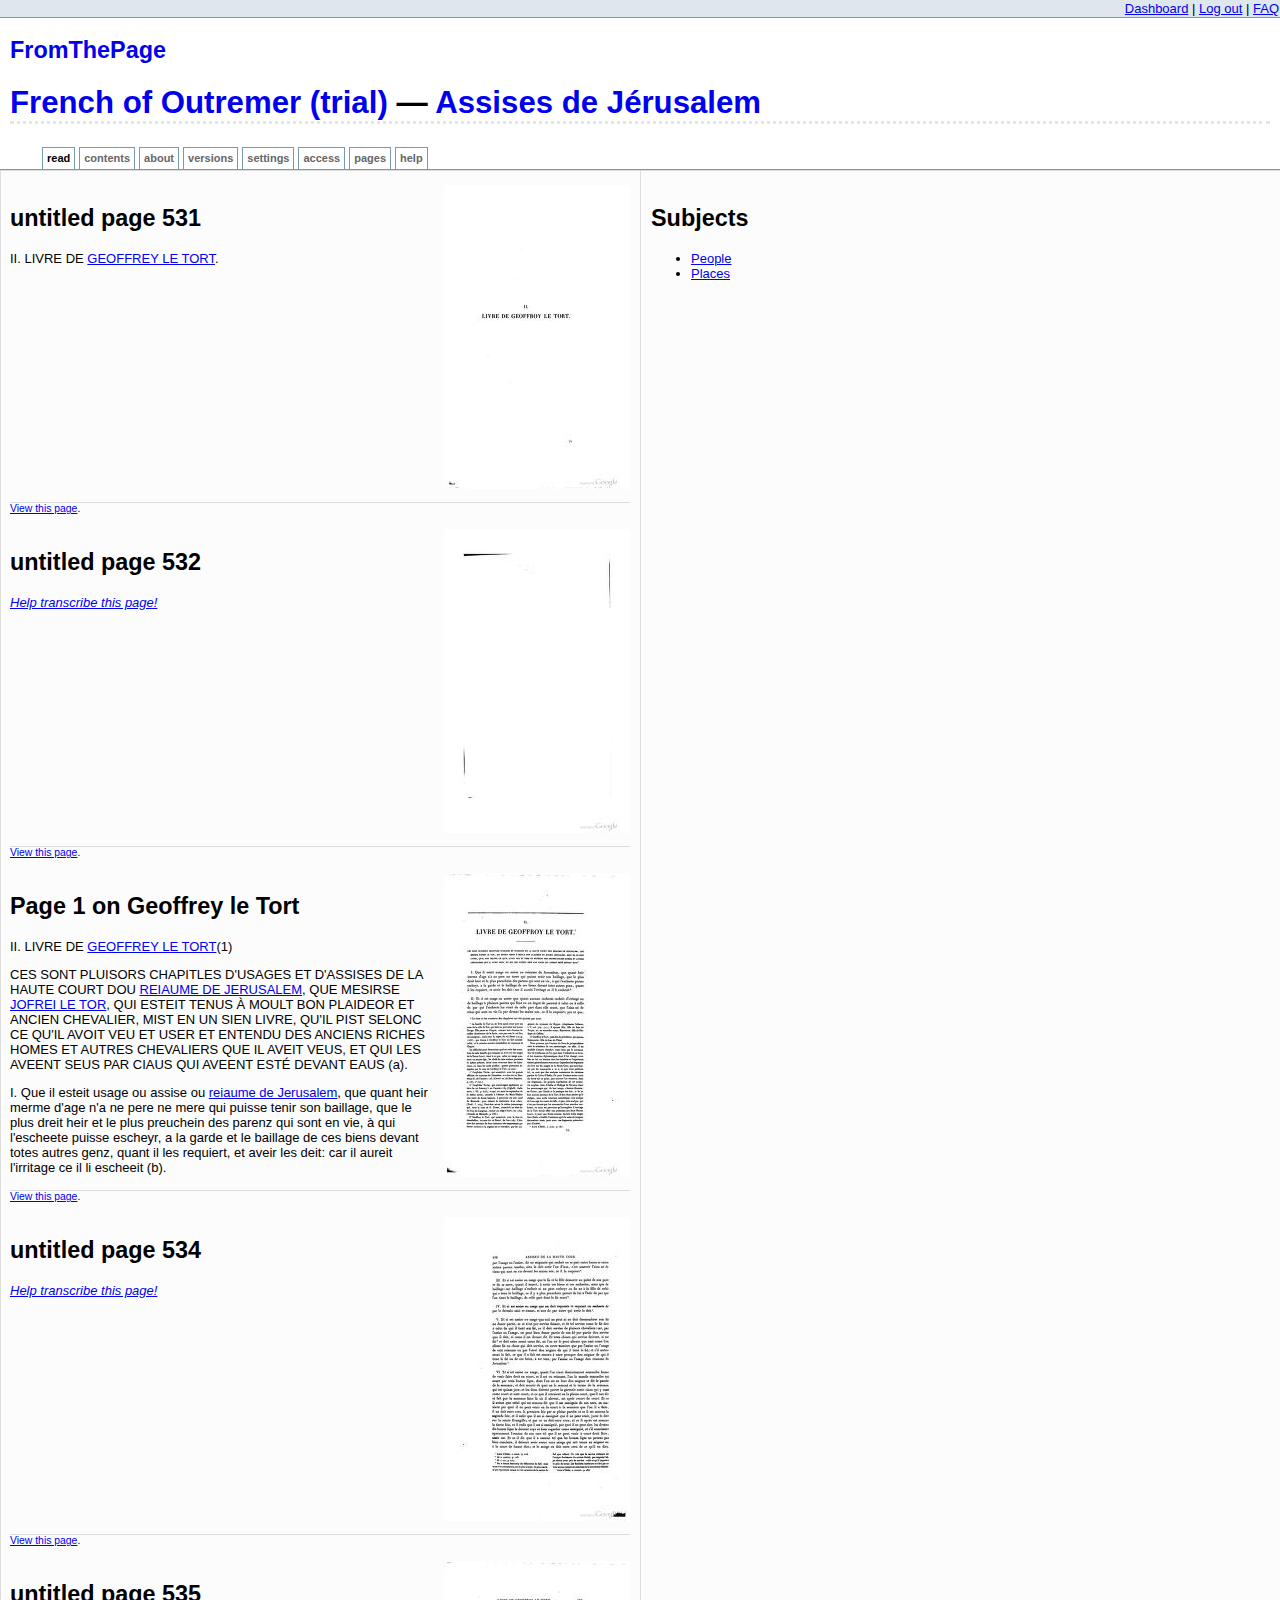
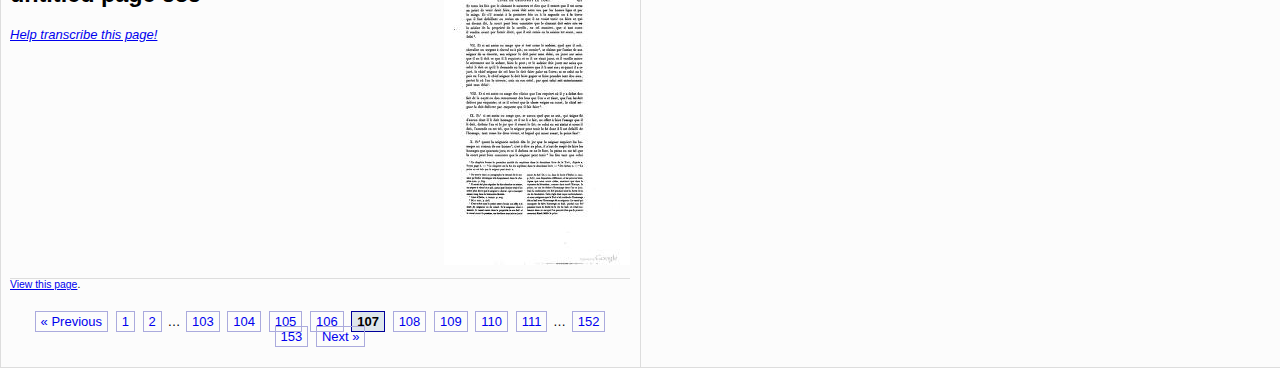
==== issue81_parallel_texts/v1/multi_page_display.html @ 134c70b5 "Added side-by-side translation screen for #81" ====
<html><head>
<meta http-equiv="content-type" content="text/html; charset=UTF-8">
  
  <title>French of Outremer (trial) -- Assises de Jérusalem (FromThePage)</title>
  <script src="multi_page_display_files/prototype.js" type="text/javascript"></script>
<script src="multi_page_display_files/effects.js" type="text/javascript"></script>
<script src="multi_page_display_files/dragdrop.js" type="text/javascript"></script>
<script src="multi_page_display_files/controls.js" type="text/javascript"></script>
<script src="multi_page_display_files/application.js" type="text/javascript"></script>  
  <link href="multi_page_display_files/application.css" media="screen" rel="stylesheet" type="text/css">
  <link href="multi_page_display_files/transcribe.css" media="screen" rel="stylesheet" type="text/css">
  <meta name="verify-v1" content="2pFw887E35Fhfkyj/nFGzyui8dJ4rLbluudrp1mDcj0=">

</head>
<body>
  <div id="undernav">
    <a href="http://beta.fromthepage.com/dashboard?ol=l_hd_dlink">Dashboard</a> |     
    
	    <a href="http://beta.fromthepage.com/account/logout?ol=l_hd_lo">Log out</a>
    
	|
	<a href="http://beta.fromthepage.com/static/faq">FAQ</a>
  </div>

   <div id="header" class="outside-column">
      <h2 class="site-logo">
        <a href="http://beta.fromthepage.com/?ol=l_hd_logo" class="site-logo">FromThePage</a>
      </h2>
	    
    </div>
    <div id="work-logo" class="outside-column">
      
        <h1 class="work-logo">
	        
		        <a href="http://beta.fromthepage.com/collection/show?collection_id=26&amp;ol=l_hd_c_link">French of Outremer (trial)</a>
	        
	        —
	        
		        <a href="http://beta.fromthepage.com/display/read_work?ol=l_hd_w_link&amp;work_id=111">Assises de Jérusalem</a>
	        
        </h1>
      
    </div>




<div><!-- layout content -->
<!-- 
Work Tabs

Tab                     Access
-------------------     ------
1 Read (blog view)      V
2 Contents (page list)  V
3 About                 V
4 Versions              V
5 Print                 V
6 Settings              O
7 Access                O

-->
<div id="navcontainer">
  <ul id="navlist">
     
      <li id="current">
        <span>read</span>
      </li>
    

    
      <li>
        <a href="http://beta.fromthepage.com/display/list_pages?ol=w_tab_contents&amp;work_id=111">contents</a>
      </li>     
    

    
      <li>
        <a href="http://beta.fromthepage.com/work/show?ol=w_tab_about&amp;work_id=111">about</a>
      </li>     
    

    
      <li>
        <a href="http://beta.fromthepage.com/work/versions?ol=w_tab_versions&amp;work_id=111">versions</a>
      </li>     
    



    
	    
	      <li>
	        <a href="http://beta.fromthepage.com/work/edit?ol=w_tab_settings&amp;work_id=111">settings</a>
	      </li>     
	    
	
	    
	      <li>
	        <a href="http://beta.fromthepage.com/work/scribes_tab?ol=w_tab_access&amp;work_id=111">access</a>
	      </li>     
	    

	    
	      <li>
	        <a href="http://beta.fromthepage.com/work/pages_tab?ol=w_tab_pages&amp;work_id=111">pages</a>
	      </li>     
	    
    

    
      <li>
        <a href="http://beta.fromthepage.com/static/transcribe_help?ol=w_tab_help&amp;work_id=111">help</a>
      </li>     
    

  </ul>
</div>




<div class="two-columns">
	<div class="left-column">
	  
    

	  
	  
	    
	    
	    
	    <div class="inside-column">
	   		<div class="thumbnail-container">
		    	
					
			      <a href="http://beta.fromthepage.com/display/display_page?ol=w_rw_p_pl&amp;page_id=5679"><img alt="Leaf532_thumb" src="multi_page_display_files/leaf532_thumb.jpg"></a>
				
	        </div>
	  
	      <div>
		      <h2>
		        untitled page 531
	        </h2>
		      <div>
		        
		          <!--?xml version='1.0' encoding='ISO-8859-15'?-->          <page>        <p>II.<span class="line-break"> </span>LIVRE DE <a href="http://beta.fromthepage.com/article/show?article_id=10503&amp;amp;title=GEOFFREY+LE+TORT" title="GEOFFREY LE TORT">GEOFFREY LE TORT</a>.</p>      </page>
		        
		      </div>
		      <div class="footer-links">
		      
			      <a href="http://beta.fromthepage.com/display/display_page?ol=w_rw_p_pl&amp;page_id=5679">View this page</a>.
	          
  	      </div>
	      </div>
	
		  </div>  <!-- inside column -->
	  
	    
	    
	    
	    <div class="inside-column">
	   		<div class="thumbnail-container">
		    	
					
			      <a href="http://beta.fromthepage.com/display/display_page?ol=w_rw_p_pl&amp;page_id=5680"><img alt="Leaf533_thumb" src="multi_page_display_files/leaf533_thumb.jpg"></a>
				
	        </div>
	  
	      <div>
		      <h2>
		        untitled page 532
	        </h2>
		      <div>
		        
	              <p>
	                <i>
	                  <a href="http://beta.fromthepage.com/transcribe/display_page?ol=w_rw_p_tl&amp;page_id=5680">Help transcribe this page!</a>
	                </i>
	              </p>
		        
		      </div>
		      <div class="footer-links">
		      
			      <a href="http://beta.fromthepage.com/display/display_page?ol=w_rw_p_pl&amp;page_id=5680">View this page</a>.
	          
  	      </div>
	      </div>
	
		  </div>  <!-- inside column -->
	  
	    
	    
	    
	    <div class="inside-column">
	   		<div class="thumbnail-container">
		    	
					
			      <a href="http://beta.fromthepage.com/display/display_page?ol=w_rw_p_pl&amp;page_id=5681"><img alt="Leaf534_thumb" src="multi_page_display_files/leaf534_thumb.jpg"></a>
				
	        </div>
	  
	      <div>
		      <h2>
		        Page 1 on Geoffrey le Tort
	        </h2>
		      <div>
		        
		          <!--?xml version='1.0' encoding='ISO-8859-15'?-->          <page>        <p>II.<span class="line-break"> </span>LIVRE DE <a href="http://beta.fromthepage.com/article/show?article_id=10529&amp;amp;title=Geoffrey+Le+Tour+" title="Geoffrey Le Tour "> GEOFFREY LE TORT</a>(1)</p><p>CES SONT PLUISORS CHAPITLES D'USAGES ET D'ASSISES DE LA HAUTE COURT DOU <a href="http://beta.fromthepage.com/article/show?article_id=10523&amp;amp;title=Kingdom+of+Jerusalem+" title="Kingdom of Jerusalem "> REIAUME DE JERUSALEM</a>, QUE MESIRSE <a href="http://beta.fromthepage.com/article/show?article_id=10529&amp;amp;title=Geoffrey+Le+Tour+" title="Geoffrey Le Tour "> JOFREI LE TOR</a>,
 QUI ESTEIT TENUS À MOULT BON PLAIDEOR ET ANCIEN CHEVALIER, MIST EN UN 
SIEN LIVRE, QU'IL PIST SELONC CE QU'IL AVOIT VEU ET USER ET ENTENDU DES 
ANCIENS RICHES HOMES ET AUTRES CHEVALIERS QUE IL AVEIT VEUS, ET QUI LES 
AVEENT SEUS PAR CIAUS QUI AVEENT ESTÉ DEVANT EAUS (a). </p><p>I. Que il esteit usage ou assise ou <a href="http://beta.fromthepage.com/article/show?article_id=10523&amp;amp;title=Kingdom+of+Jerusalem+" title="Kingdom of Jerusalem "> reiaume de Jerusalem</a>,
 que quant heir merme d'age n'a ne pere ne mere qui puisse tenir son 
baillage, que le plus dreit heir et le plus preuchein des parenz qui 
sont en vie, à qui l'escheete puisse escheyr, a la garde et le baillage 
de ces biens devant totes autres genz, quant il les requiert, et aveir 
les deit: car il aureit l'irritage ce il li escheeit (b).</p>      </page>
		        
		      </div>
		      <div class="footer-links">
		      
			      <a href="http://beta.fromthepage.com/display/display_page?ol=w_rw_p_pl&amp;page_id=5681">View this page</a>.
	          
  	      </div>
	      </div>
	
		  </div>  <!-- inside column -->
	  
	    
	    
	    
	    <div class="inside-column">
	   		<div class="thumbnail-container">
		    	
					
			      <a href="http://beta.fromthepage.com/display/display_page?ol=w_rw_p_pl&amp;page_id=5682"><img alt="Leaf535_thumb" src="multi_page_display_files/leaf535_thumb.jpg"></a>
				
	        </div>
	  
	      <div>
		      <h2>
		        untitled page 534
	        </h2>
		      <div>
		        
	              <p>
	                <i>
	                  <a href="http://beta.fromthepage.com/transcribe/display_page?ol=w_rw_p_tl&amp;page_id=5682">Help transcribe this page!</a>
	                </i>
	              </p>
		        
		      </div>
		      <div class="footer-links">
		      
			      <a href="http://beta.fromthepage.com/display/display_page?ol=w_rw_p_pl&amp;page_id=5682">View this page</a>.
	          
  	      </div>
	      </div>
	
		  </div>  <!-- inside column -->
	  
	    
	    
	    
	    <div class="inside-column">
	   		<div class="thumbnail-container">
		    	
					
			      <a href="http://beta.fromthepage.com/display/display_page?ol=w_rw_p_pl&amp;page_id=5683"><img alt="Leaf536_thumb" src="multi_page_display_files/leaf536_thumb.jpg"></a>
				
	        </div>
	  
	      <div>
		      <h2>
		        untitled page 535
	        </h2>
		      <div>
		        
	              <p>
	                <i>
	                  <a href="http://beta.fromthepage.com/transcribe/display_page?ol=w_rw_p_tl&amp;page_id=5683">Help transcribe this page!</a>
	                </i>
	              </p>
		        
		      </div>
		      <div class="footer-links">
		      
			      <a href="http://beta.fromthepage.com/display/display_page?ol=w_rw_p_pl&amp;page_id=5683">View this page</a>.
	          
  	      </div>
	      </div>
	
		  </div>  <!-- inside column -->
	  	 
      <div class="pagination"><a href="http://beta.fromthepage.com/display/read_work?ol=c_work_list_work&amp;page=106&amp;work_id=111" class="prev_page" rel="prev">« Previous</a> <a href="http://beta.fromthepage.com/display/read_work?ol=c_work_list_work&amp;page=1&amp;work_id=111" rel="start">1</a> <a href="http://beta.fromthepage.com/display/read_work?ol=c_work_list_work&amp;page=2&amp;work_id=111">2</a> <span class="gap">…</span> <a href="http://beta.fromthepage.com/display/read_work?ol=c_work_list_work&amp;page=103&amp;work_id=111">103</a> <a href="http://beta.fromthepage.com/display/read_work?ol=c_work_list_work&amp;page=104&amp;work_id=111">104</a> <a href="http://beta.fromthepage.com/display/read_work?ol=c_work_list_work&amp;page=105&amp;work_id=111">105</a> <a href="http://beta.fromthepage.com/display/read_work?ol=c_work_list_work&amp;page=106&amp;work_id=111" rel="prev">106</a> <span class="current">107</span> <a href="http://beta.fromthepage.com/display/read_work?ol=c_work_list_work&amp;page=108&amp;work_id=111" rel="next">108</a> <a href="http://beta.fromthepage.com/display/read_work?ol=c_work_list_work&amp;page=109&amp;work_id=111">109</a> <a href="http://beta.fromthepage.com/display/read_work?ol=c_work_list_work&amp;page=110&amp;work_id=111">110</a> <a href="http://beta.fromthepage.com/display/read_work?ol=c_work_list_work&amp;page=111&amp;work_id=111">111</a> <span class="gap">…</span> <a href="http://beta.fromthepage.com/display/read_work?ol=c_work_list_work&amp;page=152&amp;work_id=111">152</a> <a href="http://beta.fromthepage.com/display/read_work?ol=c_work_list_work&amp;page=153&amp;work_id=111">153</a> <a href="http://beta.fromthepage.com/display/read_work?ol=c_work_list_work&amp;page=108&amp;work_id=111" class="next_page" rel="next">Next »</a></div>
	</div> <!-- left col -->
	
	<div class="right-column">
	  

    
		
			<div class="inside-column">
		      <h2>Subjects</h2>
		      <p>
	        </p><ul>
<li>
<span id="cat_172">

<a href="#" onclick="new Ajax.Updater('cat_172', '/category/expand_category_for_work?category_id=172&amp;ol=cat_nav_catlink&amp;work_id=111', {asynchronous:true, evalScripts:true, parameters:'authenticity_token=' + encodeURIComponent('+jb2rbamYhPN7vhvbZBHA9QwryRI+wRLSZuiPgMhN3w=')}); return false;">People</a>

</span>

</li>
<li>
<span id="cat_173">

<a href="#" onclick="new Ajax.Updater('cat_173', '/category/expand_category_for_work?category_id=173&amp;ol=cat_nav_catlink&amp;work_id=111', {asynchronous:true, evalScripts:true, parameters:'authenticity_token=' + encodeURIComponent('+jb2rbamYhPN7vhvbZBHA9QwryRI+wRLSZuiPgMhN3w=')}); return false;">Places</a>

</span>

</li>
</ul>

		      <p></p>
			</div>
		

		<!-- Check SVN for review code formerly here before bug 12 -->

	</div>
</div>


</div><!-- layout content -->

<script type="text/javascript">
var gaJsHost = (("https:" == document.location.protocol) ? "https://ssl." : "http://www.");
document.write(unescape("%3Cscript src='" + gaJsHost + "google-analytics.com/ga.js' type='text/javascript'%3E%3C/script%3E"));
</script><script src="multi_page_display_files/ga.js" type="text/javascript"></script>
<script type="text/javascript">
var pageTracker = _gat._getTracker("UA-1505790-5");
pageTracker._initData();
pageTracker._trackPageview();
</script>


</body></html>
---- issue81_parallel_texts/v1/multi_page_display_files/application.css ----
/* much of this is taken from Ruthsarian Layouts at 
   http://webhost.bridgew.edu/etribou/layouts/rMenu/index.html */
			body { background-color: #eee; color: #000; }
			p { margin: 1em 0; padding: 0; }

			div.two-columns
			{
				width: 100%;
				display: inline-block;	/* for IE/Mac to contain its child elements */
				/* \*/ display: block;	/* override above rule for every other 
							   browser using IE/Mac backslash hack */
				font-family: arial, helvetica, sans-serif;
				font-size: 100%; /* Changed from 80% BWB */
				background-color: #fcfcfc;
				color: #000;
			}
			div.two-columns:after
			{
			    content: "."; 
			    display: block; 
			    height: 0; 
			    clear: both; 
			    visibility: hidden;
			}
			div.two-columns, 
			div.two-columns div.left-column,
			div.two-columns div.right-column
			{
				border: solid 1px #ddd;
				border-width: 1px;
			}
			div.two-columns div.left-column,
			div.two-columns div.right-column
			{
				float: left;
				width: 50%;
				border-width: 0 1px 0 0;
				margin: 0 -1px;
			}
			* html div.two-columns div.left-column,
			* html div.two-columns div.right-column
			{
				position: relative;	/* IE/Win 6 and earlier need this */
			}
			div.two-columns div.right-column
			{
				border-width: 0 0 0 1px;
				margin-right: -3px;
				margin-left: 0;	
			}
			div.two-columns div.inside-column
			{
				padding: 1px 10px;	/* 1px is there to get past a margin rendering
							   bug in Netscape 7 and older FireFox */
				margin-top: 1em;
				margin-bottom: 1em;
			}
			div.outside-column
			{
				padding: 0px 10px;	/* 1px is there to get past a margin rendering
							   bug in Netscape 7 and older FireFox */
			}

    span.left-link
    {
        float: left;
    }
    span.right-link
    {
        float: right;
    }

    div.footer-links
    { 
      border-top: 1px solid #ddd;
      font-size: 80%;
      clear: both;
    }
    
    div.thumbnail-container
    {
        float: right;
				margin-left: 1em;	
				margin-bottom: 1em;	
    }

#containerdiv
{
	position: relative;
	height: 100%;
}

	
	poetslap
@charset "iso-8859-1";

/*******************************************************************************
*  visual_consistencies.css : 2005.09.07 : Ruthsarian Layouts
* -----------------------------------------------------------------------------
*  Font sizes on heading elements and the margin/padding applied to these
*  same elements will vary from browser to browser. This is an attempt to pull
*  the font sizes and spacing together for a consistent look across all
*  browsers. 
*
*  There are other rules included in this stylesheet (with comments on each)
*  to handle other visual consistency issues. You do not need to use this
*  stylesheet, nor do you need to follow it exactly. You can make changes
*  anywhere you want to make things look the way you want to. Nothing here
*  _should_ break a layout if modified.
*******************************************************************************/

ul, ol, dl, p, h1, h2, h3, h4, h5, h6
{
	/* pixels are used here, rather than ems, because I want a consistent 
	 * margin on the different headings. if I use ems, 1em for an h1 element 
	 * is much larger than 1em on an h6 element. I don't want this.
	 */
	margin-top: 10px;
	margin-bottom: 10px;
	padding-top: 0;
	padding-bottom: 0;
}
h1 {
/*color: #8d1703;*/
border-bottom: 3px dotted #dee7ec;
}
ul ul, ul ol, ol ul, ol ol
{
	/* kill margins on sub-lists
	 */
	margin-top: 0;
	margin-bottom: 0;
}
h1
{
	font-size: 240%;
}
h2
{
	font-size: 180%;
}
h3
{
	font-size: 140%;
}
h4
{
	font-size: 100%;
}
h5
{
	font-size: 70%;
}
h6
{
	font-size: 50%;
}
a, a:link, a:visited, a:active
{
	text-decoration: underline;
}
a:hover
{
	/* because I like the visual feedback a user gets when they
	 * mouse over a link and see the underline of the link
	 * disappear.
	 */
	text-decoration: none;
}
code, pre
{
	/* Make sure we're all using the same monospaced font for CODE
	 * and PRE elements
	 */
	font-family: "Courier New", Courier, monospace;
}
label
{
	/* It's all about the visual feedback. In this case, label 
	 * elements are usually clickable which then set focus on
	 * their target. I want to show that to the user in a manner
	 * they are used to and understand.
	 */
	cursor: pointer;
}
table
{
	/* Some browsers won't carry the font size down into the 
	 * browser like they're suppose to.
	 */
	font-size: 100%;
}
td, th
{
	/* I never like or use the default vertical centering "feature"
	 * provided by tables. 
	 */
	vertical-align: top;
}
body
{
	/* I've seen several comments that setting the base font size to 100.1%
	 * fixes some browser bugs. Which bugs? I don't know. I believe it's
	 * to fix some rounding-error bugs that some browsers (Mozilla) are
	 * prone to. It doesn't hurt anything, so I keep it here.
	 */
	font-size: 100.1%;
	background-color: white;
	color:black;
font-family:sans-serif;
font-size:small;
font-size-adjust:none;
font-stretch:normal;
font-style:normal;
font-variant:normal;
font-weight:normal;
line-height:normal;
margin:0pt;
padding:0pt;
}


/******************************************************************************/

/* container */
#undernav {
border-bottom: 1px solid #749EA9;
background: #dee7ec;
text-align: right;
padding: 1px;
}

#subundernav {
border-bottom: 1px solid #749EA9;
background: #fff;
text-align: left;
padding: 1px;
}

#header {
height: 150px:
background: #749EA9;
width: 100%;

}

.site-logo a
{
text-decoration: none;
}
.work-logo a
{
text-decoration: none;
}

#leftbar{
border: 1px solid #dee7ec;
float: left;
text-align: left;
width: 100%;
}

#rightcontent{
float: right;
width: 80%;
}

#footer {
position: relative;
bottom: 0;
border-bottom: 1px solid #749EA9;
border-top: 1px solid #749EA9;
background: #dee7ec;
text-align: left;
padding: 1px;
width:100%;
}

/* Top Navigation */
ul#navlist
{
font: bold 11px verdana, arial, sans-serif;
list-style-type: none;
padding-bottom: 24px;
border-bottom: 1px solid #749EA9;
margin: 0;
}

ul#navlist li
{
float: left;
height: 21px;
background-color: white;
margin: 2px 2px 0 2px;
border: 1px solid #749EA9;
}

li#active a
{
border-bottom: 1px solid #dee7ec;
background-color: #dee7ec;
}

li#active a { color: #000; }

#navlist a
{
float: left;
display: block;
color: #666;
text-decoration: none;
padding: 4px;
}

#navlist a:hover { background: #dee7ec; }


#navlist span
{
float: left;
background-color: white;
padding: 4px;
}

/* side navigationn */
ul#leftbar
{
margin: 0 0 0 30px;
padding: 0;
width: 12.5%;
}

#leftbar li
{
list-style-type: none;
background-color: white;
color: #dee7ec;
border: 1px solid #blue;
font-weight: 600;
text-align: left;
padding: .3em;
margin-bottom: .1em;
}

#leftbar li a
{
color: #888888;
text-decoration: none;
display: block;
}

#leftbar li a:hover
{
background-color: #dee7ec;
color: #888888;
}

/* pull quote */
.pullquote 
{width: 145px;
background: #dee7ec;
color:black;
float: right;
border:1px solid #749EA9;
font-weight:bold;
line-height:140%;
padding:5px;
margin-top:10px;
margin-left:10px;
}

/* drop cap */
.dropcap {
float:left;
color:#D4D4C7;
font-size:100px;
line-height:70px;
padding-top:2px;
font-family: Times, serif, Georgia;
}

/* important box */
#important 
{
width: 96%;
background: rgb(255,235,205);
color:black;
border-top:1px solid rgb(255,160,122);
border-bottom:1px solid rgb(255,160,122);
font-weight:bold;
line-height:140%;
padding:5px;
margin-top:10px;
margin-left:10px;
text-align: right;
}
/* comment style */



/* styles for pagination*/
 .pagination {
    padding: 3px;
    margin: 20px;
    text-align: center;
  }
  .pagination a {
    padding: 2px 5px 2px 5px;
    margin: 2px;
    border: 1px solid #aaaadd;
    text-decoration: none;
    #color: #000099;
  }
  .pagination a:hover, .pagination a:active {
    border: 1px solid #000099;
    color: #000;
  }
  .pagination span.current {
    padding: 2px 5px 2px 5px;
    margin: 2px;
    border: 1px solid #000099;
    font-weight: bold;
    background-color: #dee7ec;
    #color: #FFF;
  }
  .pagination span.disabled {
    padding: 2px 5px 2px 5px;
    margin: 2px;
    border: 1px solid #eee;
    #color: #ddd;
  }
  
table.revisions
{ 
    width: 100%;
#width: 580px;
#background-color: #fafafa;
#border: 1px #000000 solid;
border-collapse: collapse;
border-spacing: 0px; 
}

th.revision_title
{ border-bottom: 1px #6699CC dotted;
text-align: left;
font-family: Verdana, sans-serif, Arial;
font-weight: bold;
font-size: .7em;
color: #404040;
background-color: #fafafa;
padding-top: 4px;
padding-bottom: 4px;
padding-left: 8px;
padding-right: 0px; }

td.revision
{ border-bottom: 1px #6699CC dotted;
text-align: left;
font-family: Verdana, sans-serif, Arial;
font-weight: normal;
font-size: .7em;
color: #404040;
background-color: #fafafa;
padding-top: 4px;
padding-bottom: 4px;
padding-left: 8px;
padding-right: 0px; }

ul.revision
{ border-bottom: 1px #6699CC dotted;
text-align: left;
font-family: Verdana, sans-serif, Arial;
font-weight: normal;
font-size: .7em;
color: #404040;
background-color: #fafafa;
padding-top: 4px;
padding-bottom: 4px;
padding-left: 8px;
padding-right: 0px; }

div.revision_meta
{
background-color: #DEE7EC
}

#zoom_out
{
  visibility: hidden;
}

#zoom_in
{
  visibility: visible;
}


#page-title
{
	font-size: 180%;
  font-weight:bold;
}

p.right
{  
text-align: right;
}

.help-text
{
font-size: .8em;
}

#image_div
{
	width: 100%;
}

#page_image_tag
{
	width: 100%;
}


#page_source_text
{
	width: 100%;
}
---- issue81_parallel_texts/v1/multi_page_display_files/transcribe.css ----
#image_sidebar {
	float: right;
}
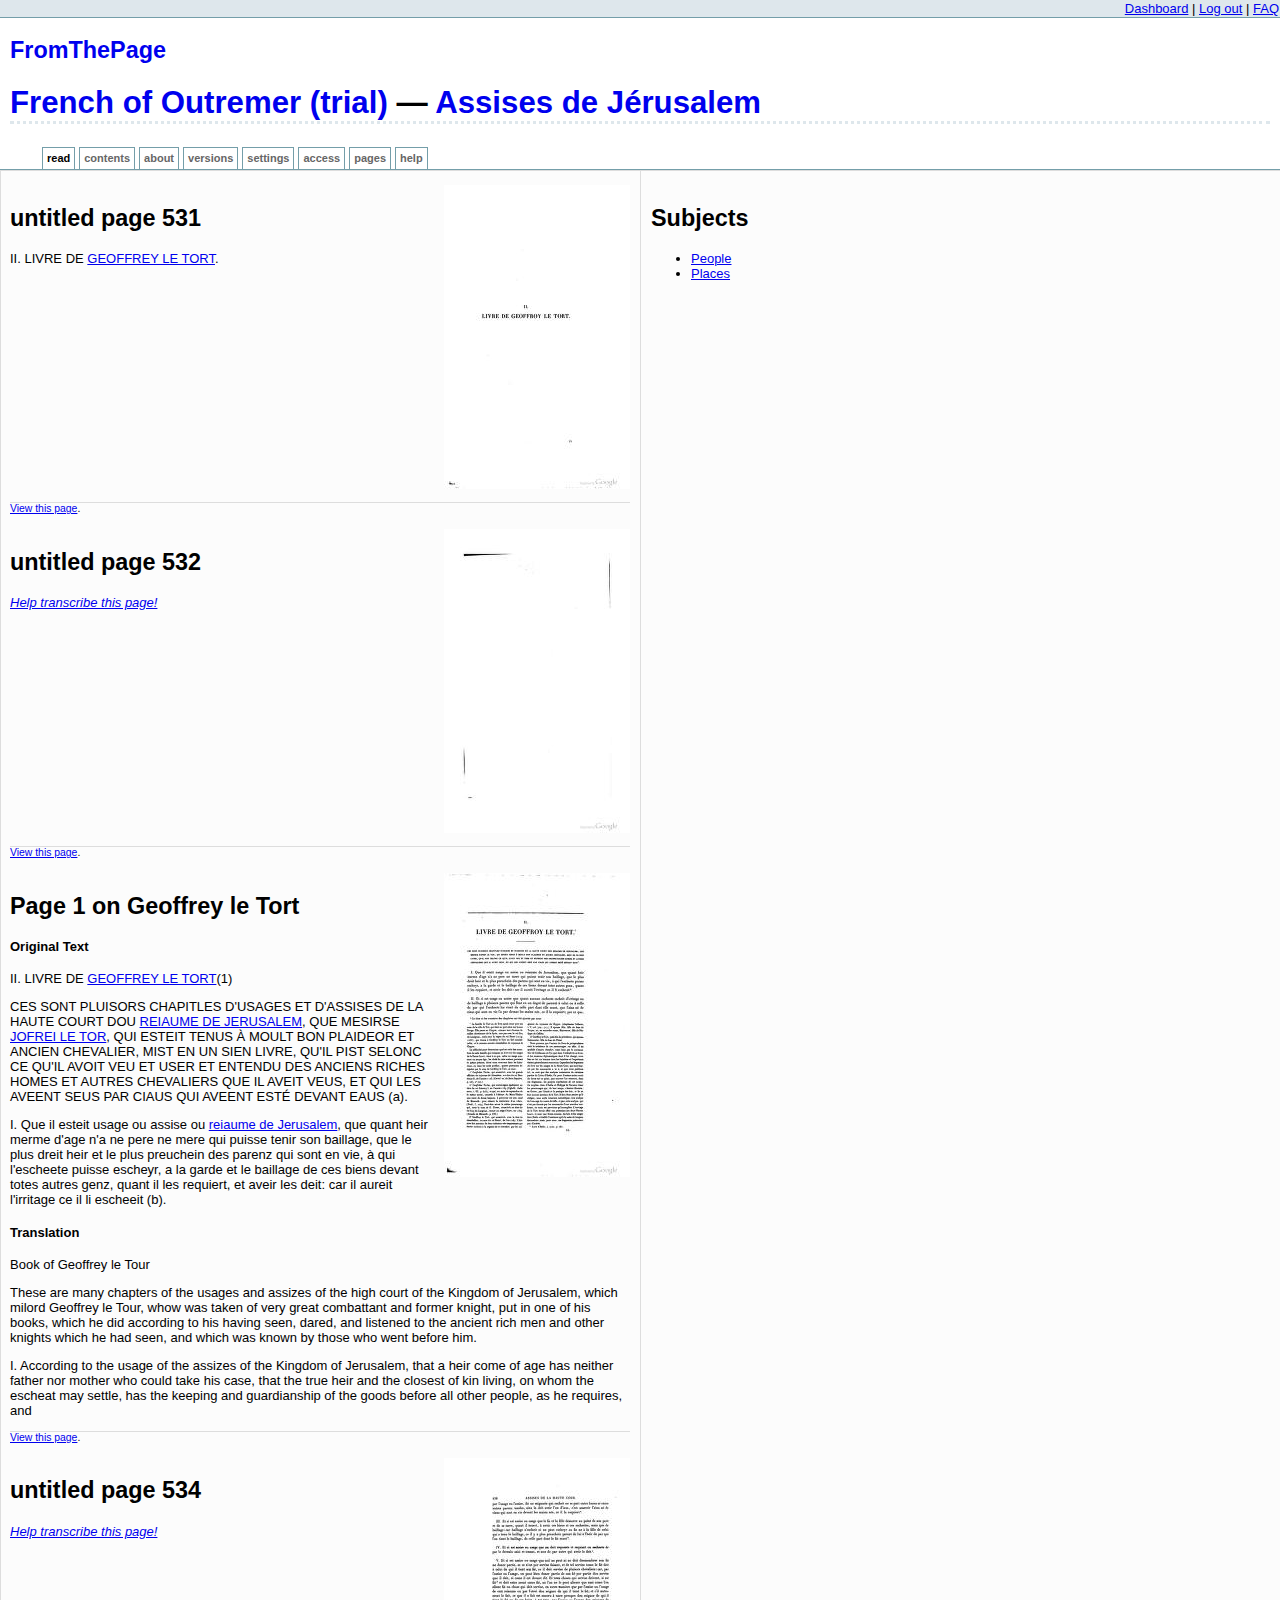
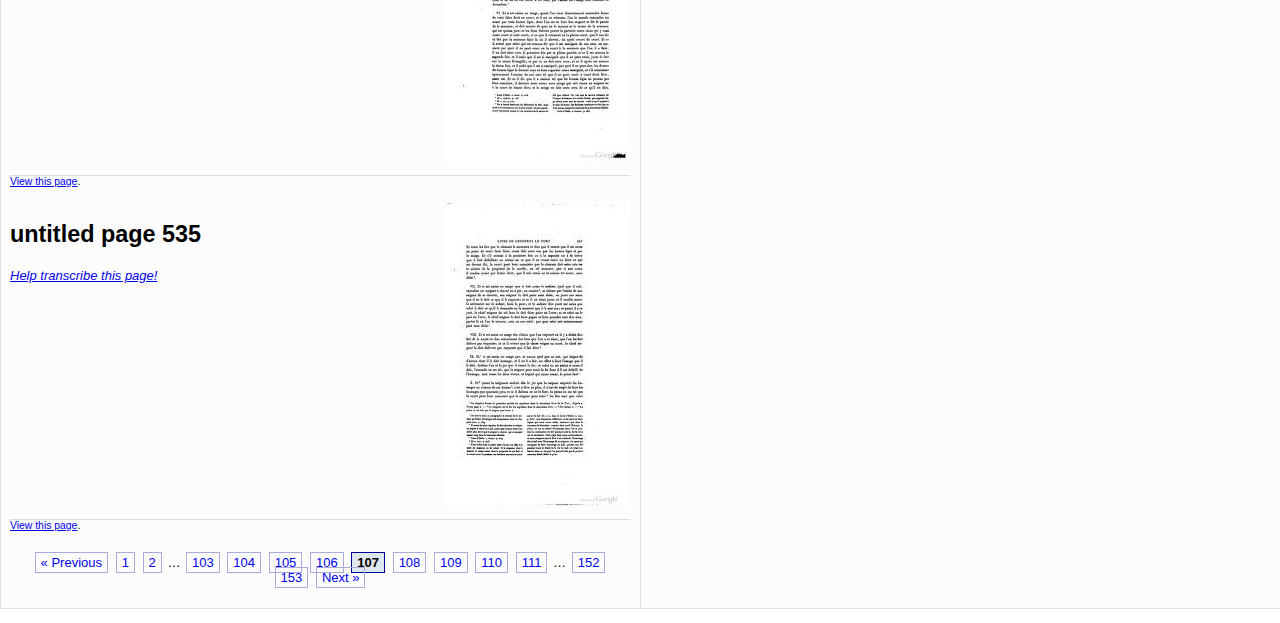
==== commit 5cd8436c: "Finished multi-page screens for #81" ====
--- a/issue81_parallel_texts/v1/multi_page_display.html
+++ b/issue81_parallel_texts/v1/multi_page_display.html
@@ -204,6 +204,7 @@
 		      <h2>
 		        Page 1 on Geoffrey le Tort
 	        </h2>
+	        <h4>Original Text</h4>
 		      <div>
 		        
 		          <!--?xml version='1.0' encoding='ISO-8859-15'?-->          <page>        <p>II.<span class="line-break"> </span>LIVRE DE <a href="http://beta.fromthepage.com/article/show?article_id=10529&amp;amp;title=Geoffrey+Le+Tour+" title="Geoffrey Le Tour "> GEOFFREY LE TORT</a>(1)</p><p>CES SONT PLUISORS CHAPITLES D'USAGES ET D'ASSISES DE LA HAUTE COURT DOU <a href="http://beta.fromthepage.com/article/show?article_id=10523&amp;amp;title=Kingdom+of+Jerusalem+" title="Kingdom of Jerusalem "> REIAUME DE JERUSALEM</a>, QUE MESIRSE <a href="http://beta.fromthepage.com/article/show?article_id=10529&amp;amp;title=Geoffrey+Le+Tour+" title="Geoffrey Le Tour "> JOFREI LE TOR</a>,
@@ -218,6 +219,33 @@
 les deit: car il aureit l'irritage ce il li escheeit (b).</p>      </page>
 		        
 		      </div>
+	        <h4>Translation</h4>
+					<div id="translation">
+						<p>
+							Book of Geoffrey le Tour
+						</p>
+
+						<p>
+							These are many chapters of the usages and assizes of the high court
+							of the Kingdom of Jerusalem, which milord Geoffrey
+							le Tour, whow was taken of very great combattant and
+							former knight, put in one of his books, which he did according to
+							his having seen, dared, and listened to the ancient rich men and other
+							knights which he had seen, and which was known by those who went before him.
+						</p>
+
+						<p>
+							I. According to the usage of the assizes of the Kingdom of Jerusalem,
+							that a heir come of age has neither father nor mother who could
+							take his case, that the true heir and the closest of
+							kin living, on whom the escheat may settle, has the keeping and
+							guardianship of the goods before all other people, as he
+							requires, and
+						</p>
+
+					</div>
+
+
 		      <div class="footer-links">
 		      
 			      <a href="http://beta.fromthepage.com/display/display_page?ol=w_rw_p_pl&amp;page_id=5681">View this page</a>.
